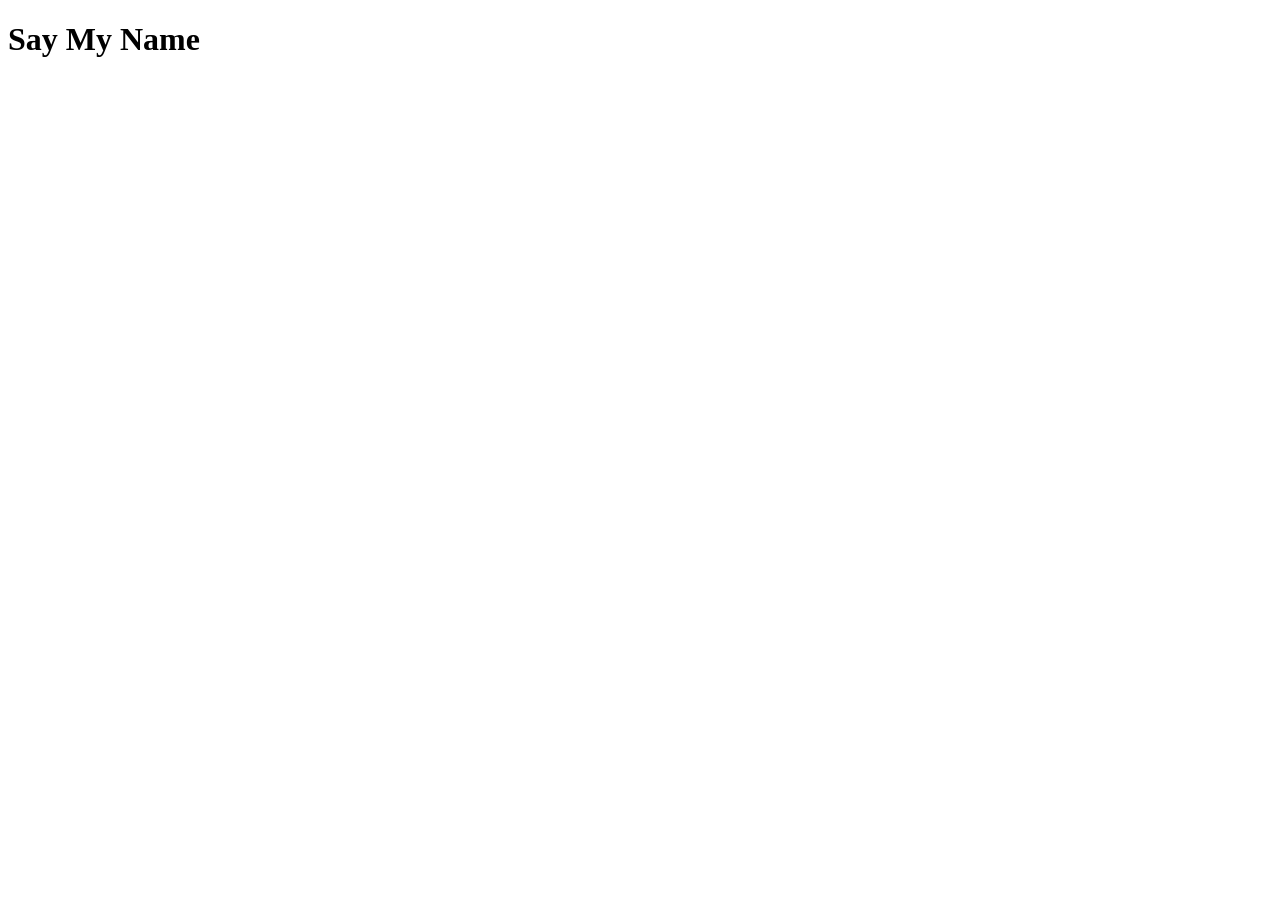
==== index.html @ 68bbd029 "Add HTML Code" ====
<!DOCTYPE html>
<html lang="en">
<head>
    <meta charset="UTF-8">
    <meta name="viewport" content="width=device-width, initial-scale=1.0">
    <title>Bro Code</title>
</head>
<body>
    <h1>Say My Name</h1>
</body>
</html>
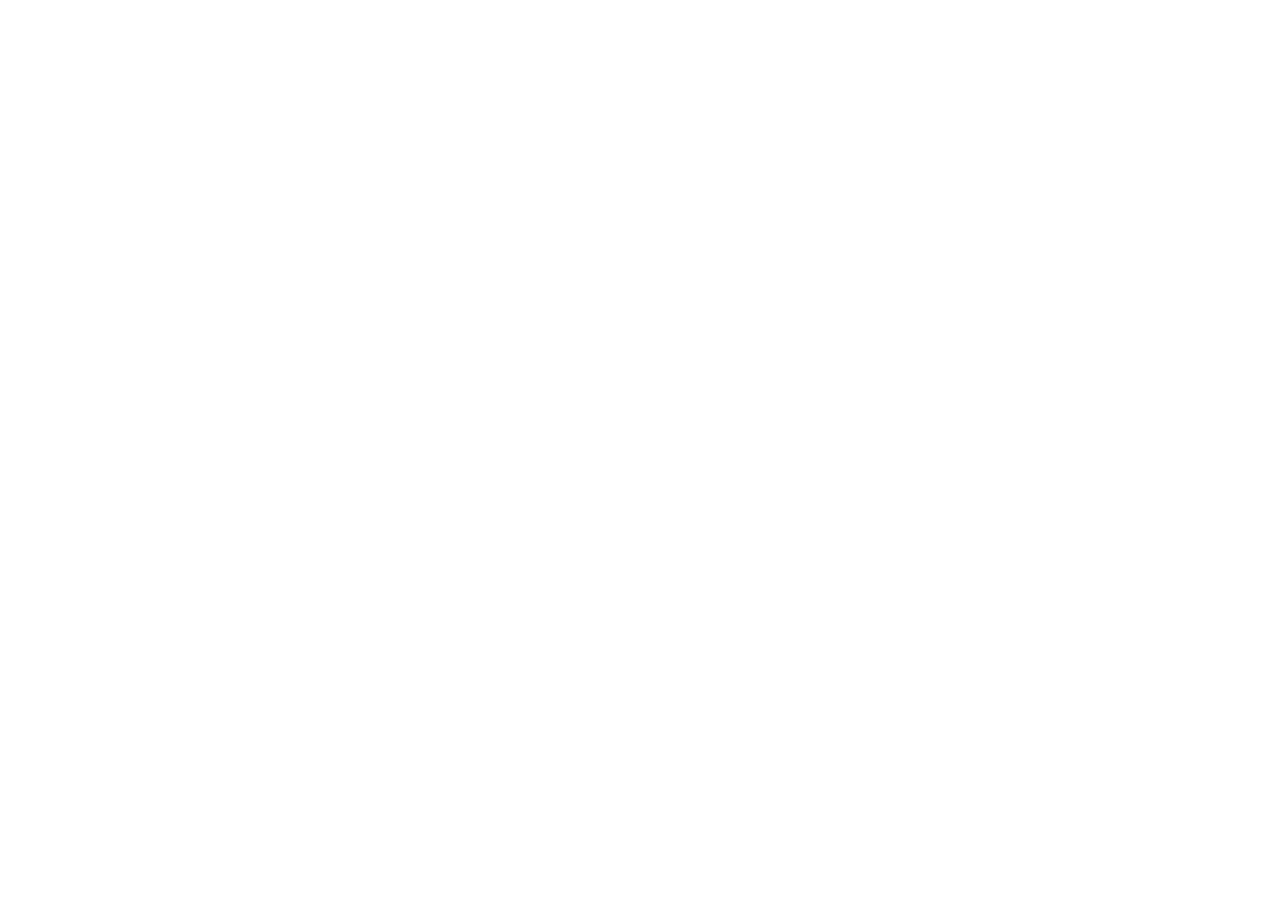
==== commit 52ac65ad: "Update" ====
--- a/index.html
+++ b/index.html
@@ -4,8 +4,13 @@
     <meta charset="UTF-8">
     <meta name="viewport" content="width=device-width, initial-scale=1.0">
     <title>Bro Code</title>
+    <link rel="stylesheet" href="style.css">
 </head>
 <body>
-    <h1>Say My Name</h1>
+
+      <h1 id="myH1"></h1>
+      <p id="myP"></p>  
+    
+    <script src="index.js"></script>
 </body>
 </html>
--- a/style.css
+++ b/style.css
@@ -0,0 +1,4 @@
+body{
+    font-family: Verdana, Geneva, Tahoma, sans-serif;
+    font-size: large;
+}
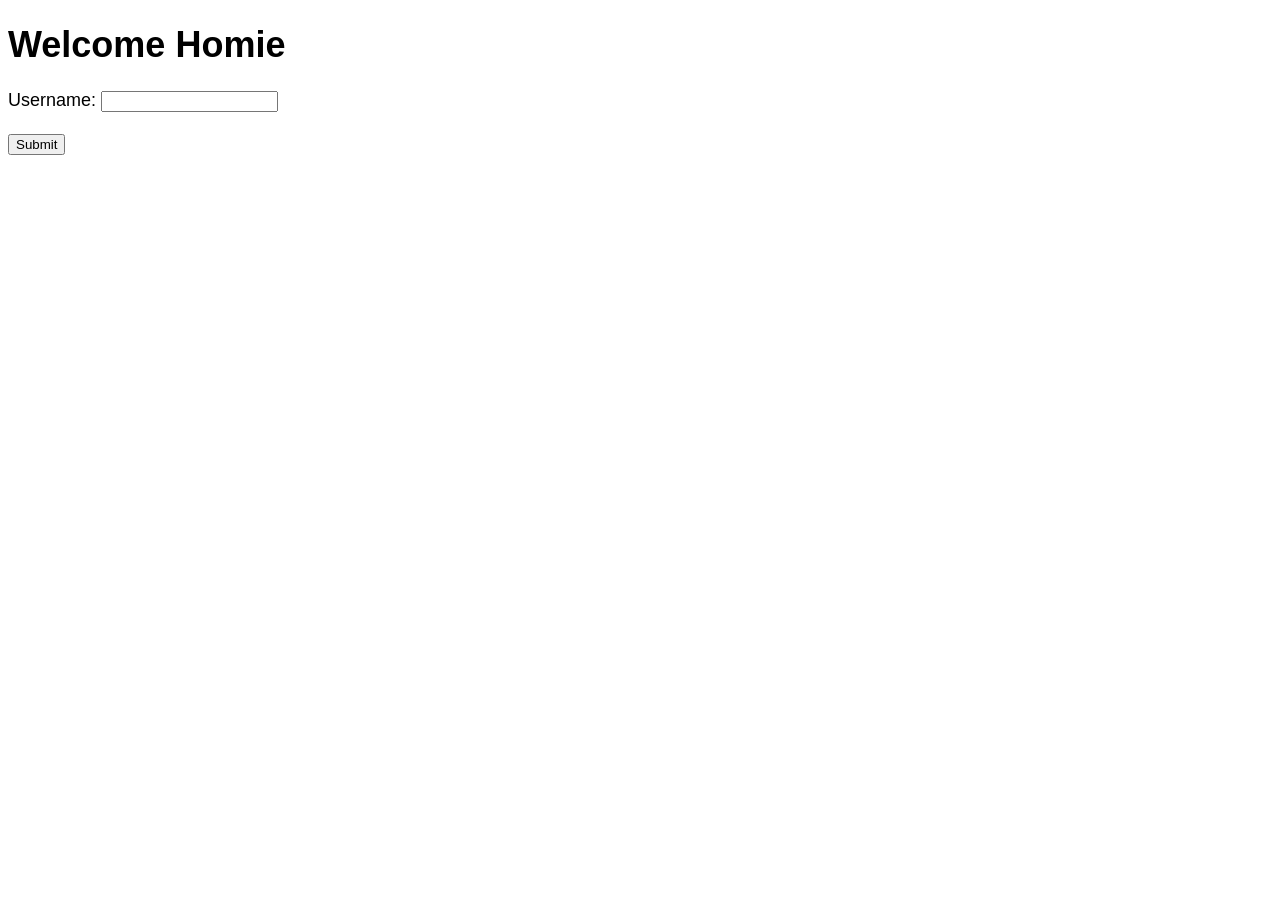
==== commit f17aae1e: "UPDATE" ====
--- a/index.html
+++ b/index.html
@@ -8,9 +8,28 @@
 </head>
 <body>
 
-      <h1 id="myH1"></h1>
-      <p id="myP"></p>  
+      <p id="p1"></p>
+      <p id="p2"></p>
+      <p id="p3"></p>
+
+      <h1 id="myH1">Welcome Homie</h1>
+      <label for="myText">Username:</label>
+      <input id="myText"><br><br>
+      <button id="mySubmit">Submit</button>
+
+
+
+
+
+
+
+
+      
     
     <script src="index.js"></script>
+    <script src="arithmetic.js"></script>
+    <script src="accept user input.js"></script>
+    <script src="type conversion.js"></script>
+
 </body>
 </html>
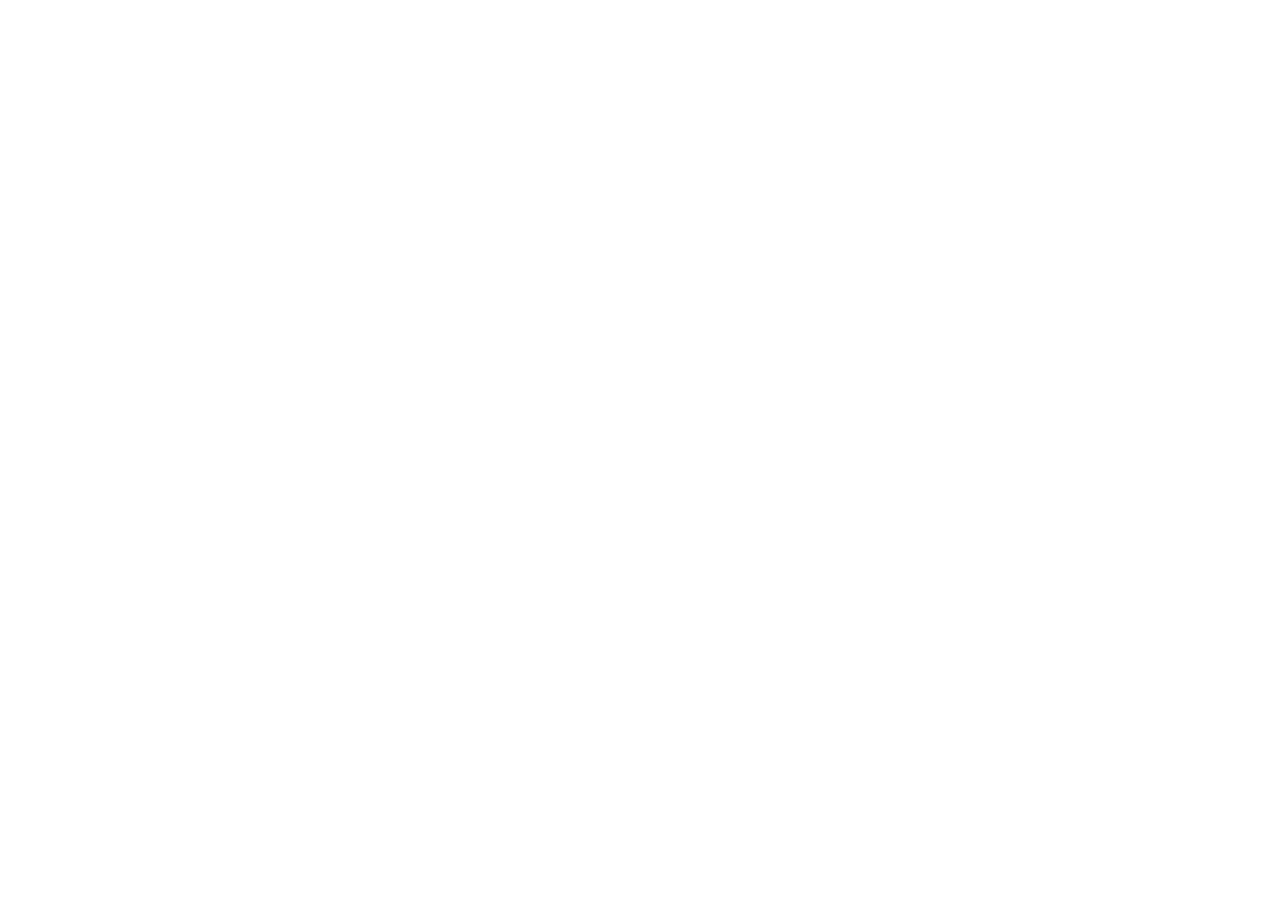
==== commit 4d7d390f: "UPDATE" ====
--- a/index.html
+++ b/index.html
@@ -8,14 +8,14 @@
 </head>
 <body>
 
-      <p id="p1"></p>
+     <!--- <p id="p1"></p>
       <p id="p2"></p>
       <p id="p3"></p>
 
       <h1 id="myH1">Welcome Homie</h1>
       <label for="myText">Username:</label>
       <input id="myText"><br><br>
-      <button id="mySubmit">Submit</button>
+      <button id="mySubmit">Submit</button> -->
 
 
 
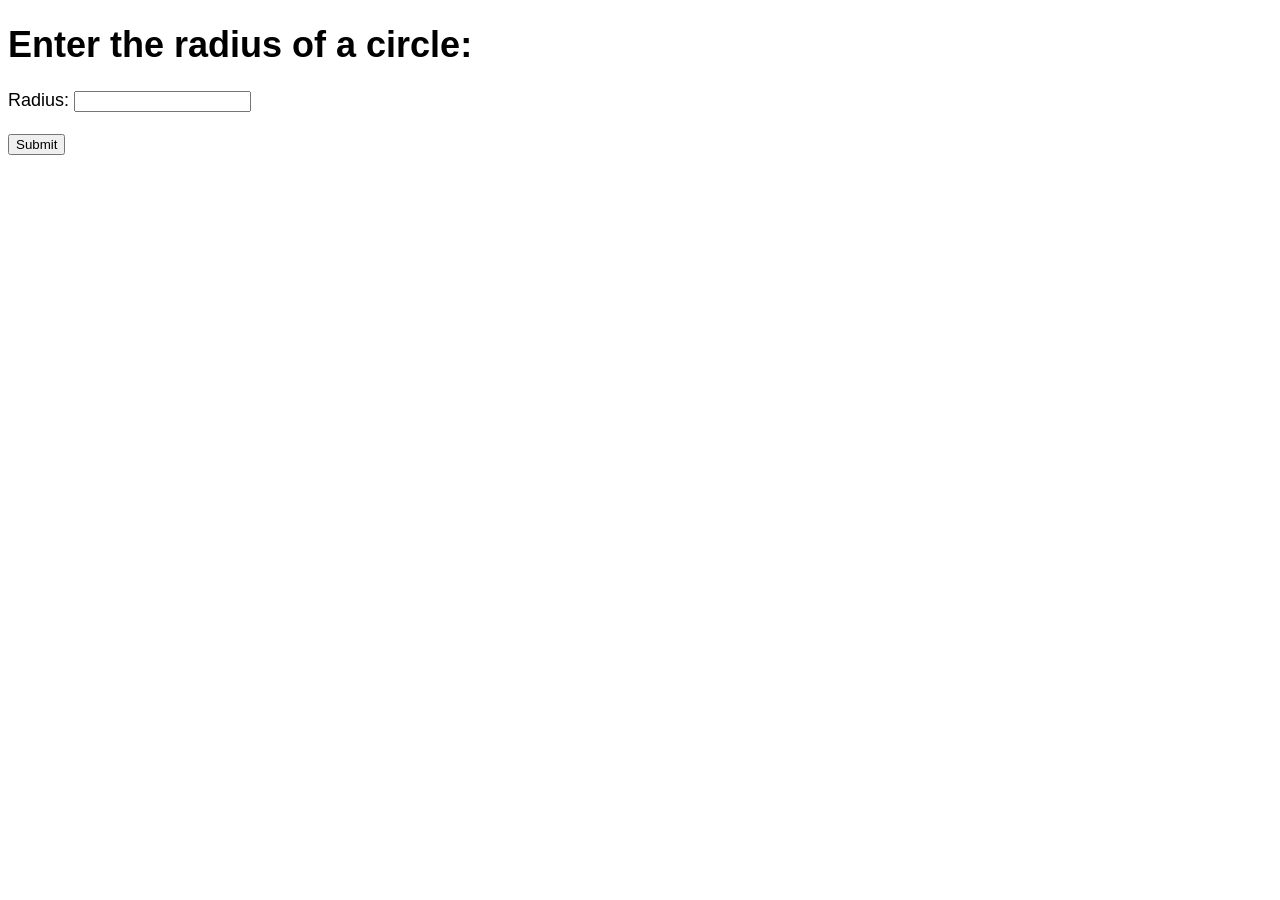
==== commit 198e14db: "UPDATE" ====
--- a/index.html
+++ b/index.html
@@ -17,7 +17,11 @@
       <input id="myText"><br><br>
       <button id="mySubmit">Submit</button> -->
 
-
+      <h1 id="myH1">Enter the radius of a circle:</h1>
+      <label>Radius:</label>
+      <input type="text" id="myText"><br><br>
+      <button id="mySubmit">Submit</button>
+      <h3 id="myH3"></h3>
 
 
 
@@ -30,6 +34,7 @@
     <script src="arithmetic.js"></script>
     <script src="accept user input.js"></script>
     <script src="type conversion.js"></script>
+    <script src="constants.js"></script>
 
 </body>
 </html>
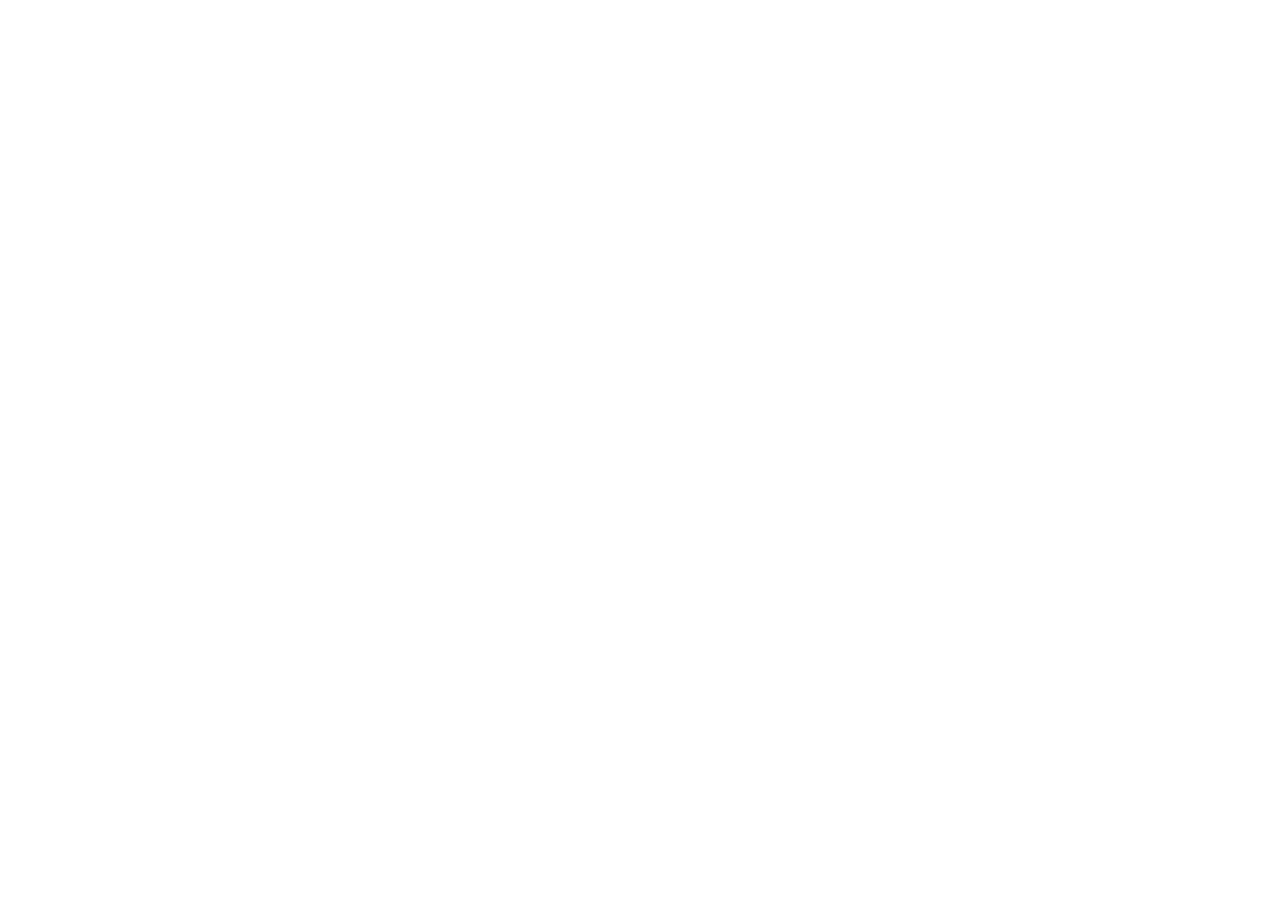
==== commit d3bf49dd: "LEARNING" ====
--- a/index.html
+++ b/index.html
@@ -17,11 +17,11 @@
       <input id="myText"><br><br>
       <button id="mySubmit">Submit</button> -->
 
-      <h1 id="myH1">Enter the radius of a circle:</h1>
+      <!--<h1 id="myH1">Enter the radius of a circle:</h1>
       <label>Radius:</label>
       <input type="text" id="myText"><br><br>
       <button id="mySubmit">Submit</button>
-      <h3 id="myH3"></h3>
+      <h3 id="myH3"></h3>-->
 
 
 
@@ -35,6 +35,7 @@
     <script src="accept user input.js"></script>
     <script src="type conversion.js"></script>
     <script src="constants.js"></script>
+    <script src="math object.js"></script>
 
 </body>
 </html>
